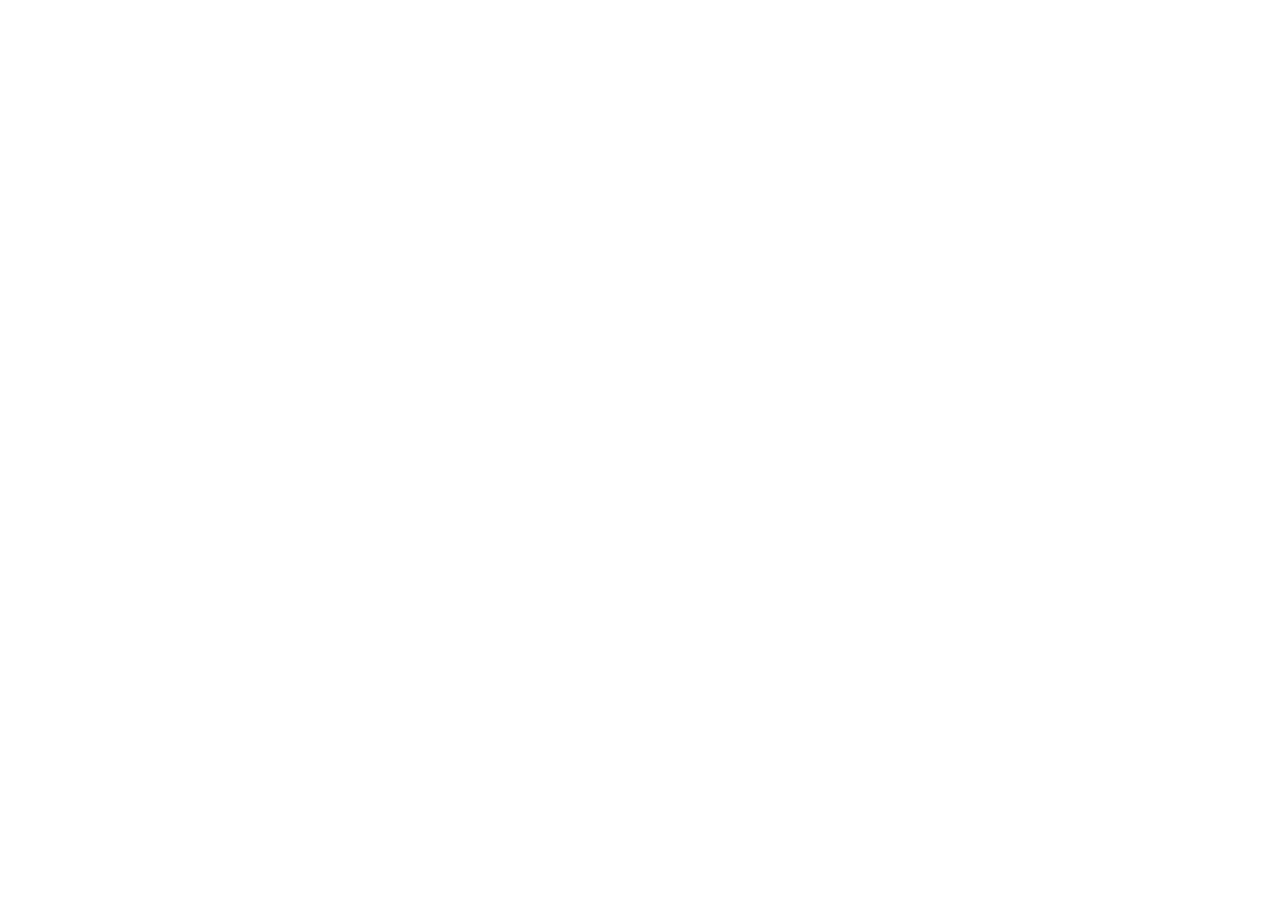
==== web/index.html @ ba0103f5 "Primer deploy Flutter Web" ====
<!DOCTYPE html>
<html>
<head>
  <!--
    If you are serving your web app in a path other than the root, change the
    href value below to reflect the base path you are serving from.

    The path provided below has to start and end with a slash "/" in order for
    it to work correctly.

    For more details:
    * https://developer.mozilla.org/en-US/docs/Web/HTML/Element/base

    This is a placeholder for base href that will be replaced by the value of
    the `--base-href` argument provided to `flutter build`.
  -->
  <base href="$FLUTTER_BASE_HREF">

  <meta charset="UTF-8">
  <meta content="IE=Edge" http-equiv="X-UA-Compatible">
  <meta name="description" content="A new Flutter project.">

  <!-- iOS meta tags & icons -->
  <meta name="mobile-web-app-capable" content="yes">
  <meta name="apple-mobile-web-app-status-bar-style" content="black">
  <meta name="apple-mobile-web-app-title" content="tienda_invictusmind">
  <link rel="apple-touch-icon" href="icons/Icon-192.png">

  <!-- Favicon -->
  <link rel="icon" type="image/png" href="favicon.png"/>

  <title>tienda_invictusmind</title>
  <link rel="manifest" href="manifest.json">
</head>
<body>
  <script src="flutter_bootstrap.js" async></script>
</body>
</html>
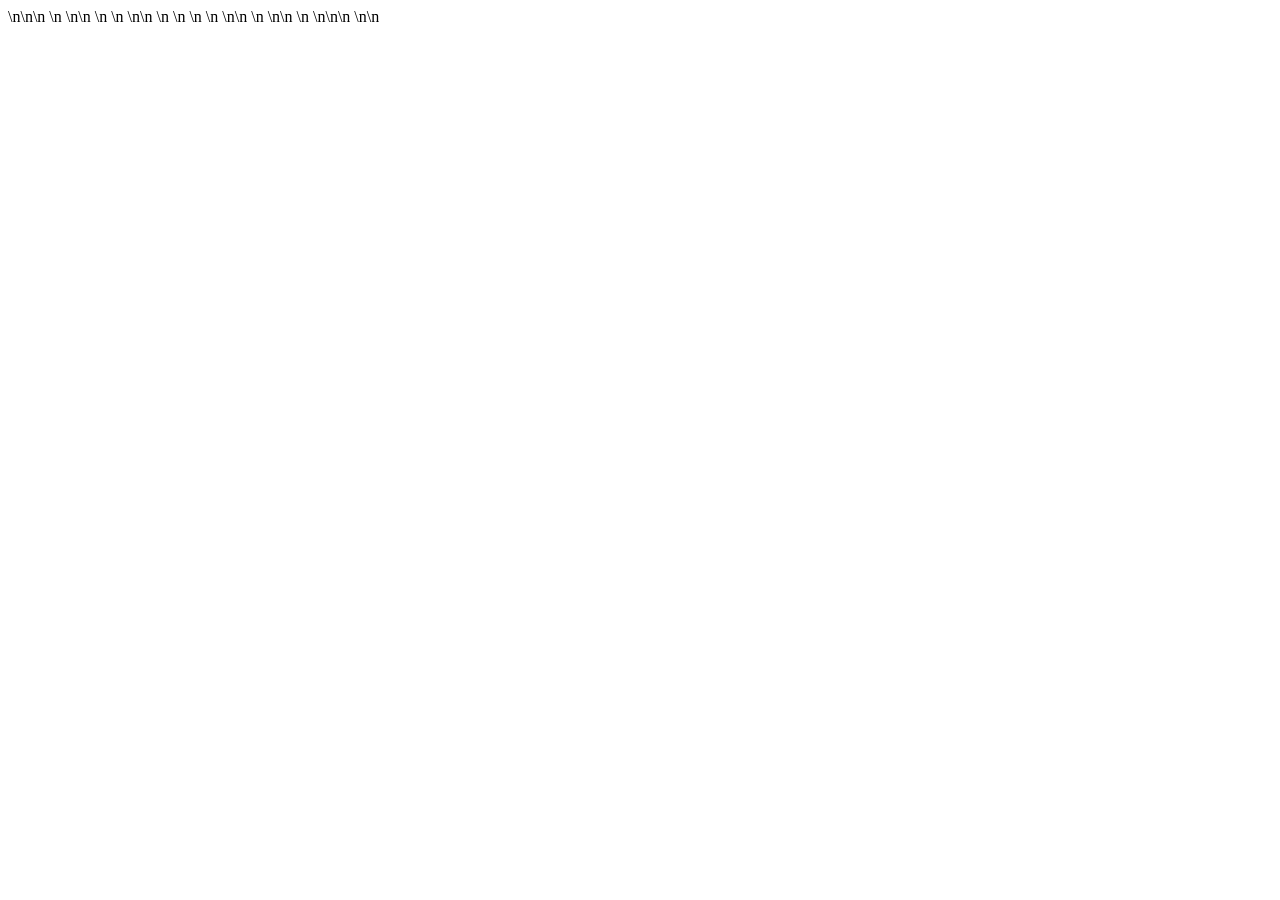
==== commit 6d70d625: "Deploy to GitHub Pages" ====
--- a/web/index.html
+++ b/web/index.html
@@ -1,38 +1,2 @@
-<!DOCTYPE html>
-<html>
-<head>
-  <!--
-    If you are serving your web app in a path other than the root, change the
-    href value below to reflect the base path you are serving from.
-
-    The path provided below has to start and end with a slash "/" in order for
-    it to work correctly.
-
-    For more details:
-    * https://developer.mozilla.org/en-US/docs/Web/HTML/Element/base
-
-    This is a placeholder for base href that will be replaced by the value of
-    the `--base-href` argument provided to `flutter build`.
-  -->
-  <base href="$FLUTTER_BASE_HREF">
-
-  <meta charset="UTF-8">
-  <meta content="IE=Edge" http-equiv="X-UA-Compatible">
-  <meta name="description" content="A new Flutter project.">
-
-  <!-- iOS meta tags & icons -->
-  <meta name="mobile-web-app-capable" content="yes">
-  <meta name="apple-mobile-web-app-status-bar-style" content="black">
-  <meta name="apple-mobile-web-app-title" content="tienda_invictusmind">
-  <link rel="apple-touch-icon" href="icons/Icon-192.png">
-
-  <!-- Favicon -->
-  <link rel="icon" type="image/png" href="favicon.png"/>
-
-  <title>tienda_invictusmind</title>
-  <link rel="manifest" href="manifest.json">
-</head>
-<body>
-  <script src="flutter_bootstrap.js" async></script>
-</body>
-</html>
+<!DOCTYPE html>\n<html>\n<head>\n  <!--\n    If you are serving your web app in a path other than the root, change the\n    href value below to reflect the base path you are serving from.\n\n    The path provided below has to start and end with a slash \"/\" in order for\n    it to work correctly.\n\n    For more details:\n    * https://developer.mozilla.org/en-US/docs/Web/HTML/Element/base\n\n    This is a placeholder for base href that will be replaced by the value of\n    the `--base-href` argument provided to `flutter build`.\n  -->\n  <base href=\"\$FLUTTER_BASE_HREF\">\n\n  <meta charset=\"UTF-8\">\n  <meta content=\"IE=Edge\" http-equiv=\"X-UA-Compatible\">\n  <meta name=\"description\" content=\"A new Flutter project.\">\n\n  <!-- iOS meta tags & icons -->\n  <meta name=\"mobile-web-app-capable\" content=\"yes\">\n  <meta name=\"apple-mobile-web-app-status-bar-style\" content=\"black\">\n  <meta name=\"apple-mobile-web-app-title\" content=\"tienda_invictusmind\">\n  <link rel=\"apple-touch-icon\" href=\"icons/Icon-192.png\">\n\n  <!-- Favicon -->\n  <link rel=\"icon\" type=\"image/png\" href=\"favicon.png\"/>\n\n  <title>tienda_invictusmind</title>\n  <link rel=\"manifest\" href=\"manifest.json\">\n</head>\n<body>\n  <script src=\"flutter_bootstrap.js\" async></script>\n</body>\n</html>
+<base href="$FLUTTER_BASE_HREF">
